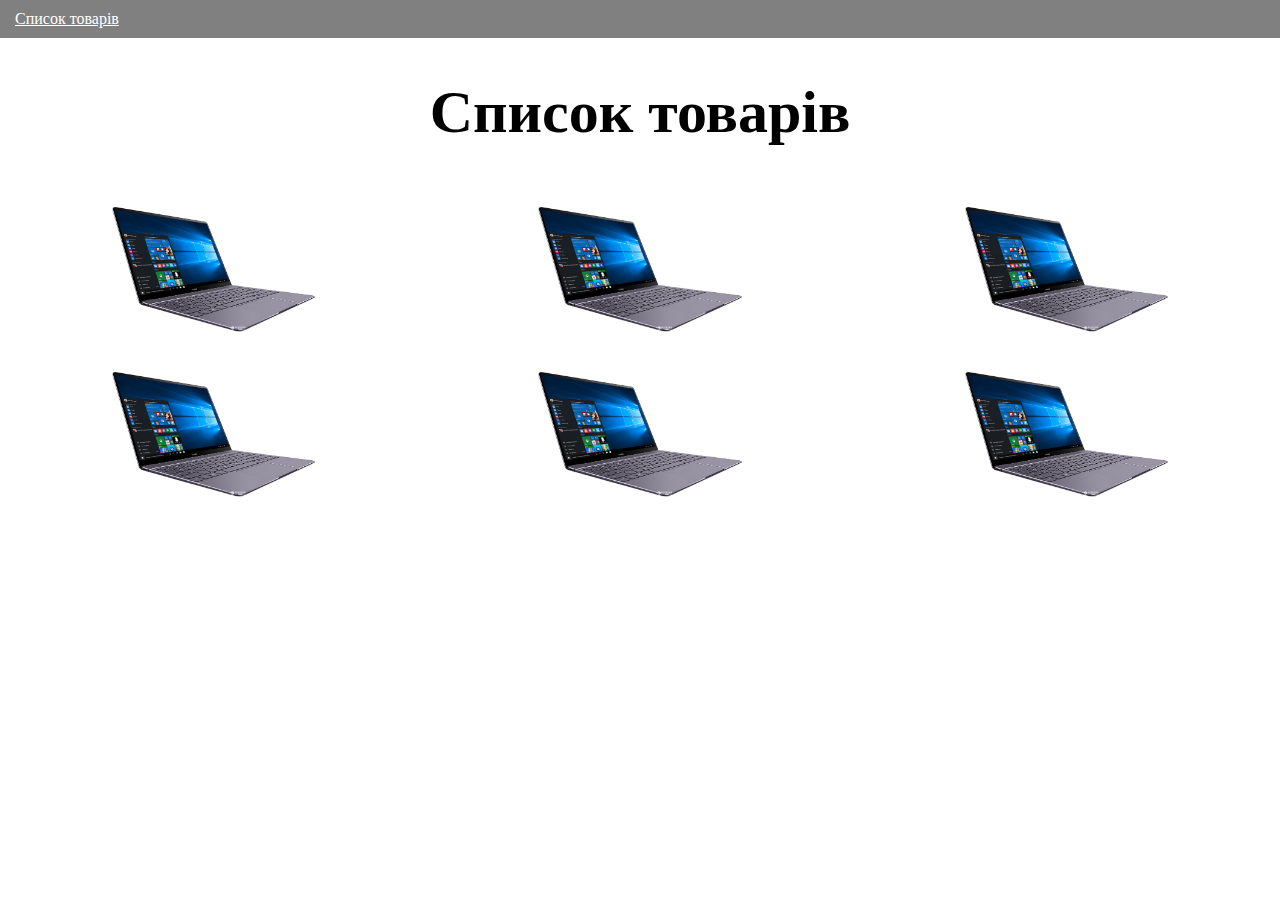
==== list.html @ d9240bac "add list" ====
<!DOCTYPE html>
<html lang="en">
<head>
	<meta charset="UTF-8">
	<title>Приклад товару</title>

	<link rel="stylesheet" href="css/style.css">
</head>
<body>
	<header>
		<nav>
			<ul>
				<li><a href="list.html">Список товарів</a></li>
			</ul>
		</nav>
	</header>
	<h1>Список товарів</h1>
	
	<div class="list">	
		<div class="list-item">
			<a href="index.html"><img src="img/notebook.jpg"></a>
		</div>
		<div class="list-item">
			<a href="index.html"><img src="img/notebook.jpg"></a>
		</div>
		<div class="list-item">
			<a href="index.html"><img src="img/notebook.jpg"></a>
		</div>
		<div class="list-item">
			<a href="index.html"><img src="img/notebook.jpg"></a>
		</div>
		<div class="list-item">
			<a href="index.html"><img src="img/notebook.jpg"></a>
		</div>
		<div class="list-item">
			<a href="index.html"><img src="img/notebook.jpg"></a>
		</div>		
	</div>

</body>
</html>
---- css/style.css ----
h1{
	text-align: center;
	font-size: 60px;
	margin-bottom: 50px;
}
img{
	width: 50%;
	margin-left: auto;
	margin-right: auto;
	display: block;
}
p{
	text-align: justify;
	font-size: 14px;
}
ul{
	font-size: 16px;
	color: red;
}

body,
html{
	padding: 0;
	margin: 0;
}
header{
	background-color: gray;
}
nav ul{
	padding: 0;
	margin: 0;
	list-style: none;
	overflow: hidden;
}
nav ul li {
	float: left;
}
nav ul li a{
	display: block;
	padding: 10px 15px;
	color: #fff;
}
.list{
	overflow: hidden;
}
.list-item{
	float: left;
	width: 33.3333333%;
    padding: 10px;
    box-sizing: border-box;
    margin-bottom: 20px;
}
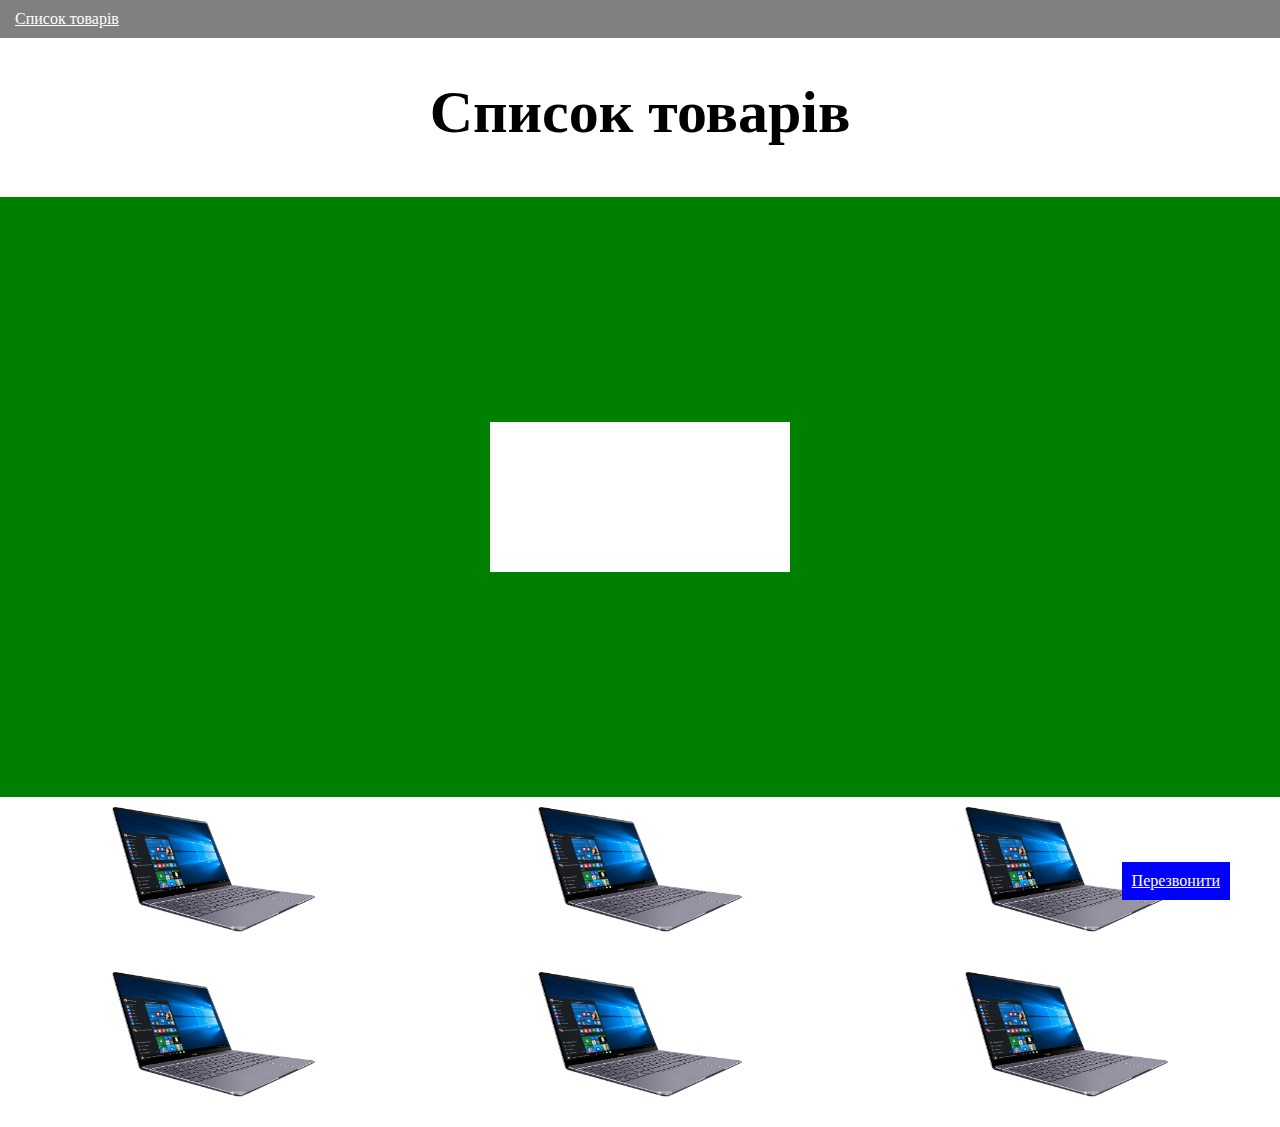
==== commit 8c880d65: "add home10 and old changes" ====
--- a/list.html
+++ b/list.html
@@ -15,6 +15,11 @@
 		</nav>
 	</header>
 	<h1>Список товарів</h1>
+
+	<div class="slider">
+		<h1>Заголовок</h1>
+		<div class="white"></div>
+	</div>
 	
 	<div class="list">	
 		<div class="list-item">
@@ -37,5 +42,6 @@
 		</div>		
 	</div>
 
+ 	<a href="#" class="button">Перезвонити</a>
 </body>
 </html>--- a/css/style.css
+++ b/css/style.css
@@ -49,4 +49,43 @@
     padding: 10px;
     box-sizing: border-box;
     margin-bottom: 20px;
+}
+.slider{
+	height: 600px;
+	position: relative;
+	background-color: green;
+}
+.slider h1{
+	/*position: static;*/
+	/*position: relative;*/
+	top: 50%;
+	left: 50%;
+	transform: translateX(-50%) translateY(-50%);
+
+	padding: 0;
+	margin: 0;
+	z-index: 1;
+
+	position: absolute;
+	/*position: fixed;*/
+}
+.slider .white{
+	width: 300px;
+	height: 150px;
+	background-color: #fff;
+
+	position: absolute;
+	top: 50%;
+	left: 50%;
+	z-index: 1;
+	transform: translateX(-50%) translateY(-50%);
+}
+
+.button{
+	position: fixed;
+	bottom: 0;
+	right: 50px;
+	background: blue;
+	color: #fff;
+	padding: 10px;
 }